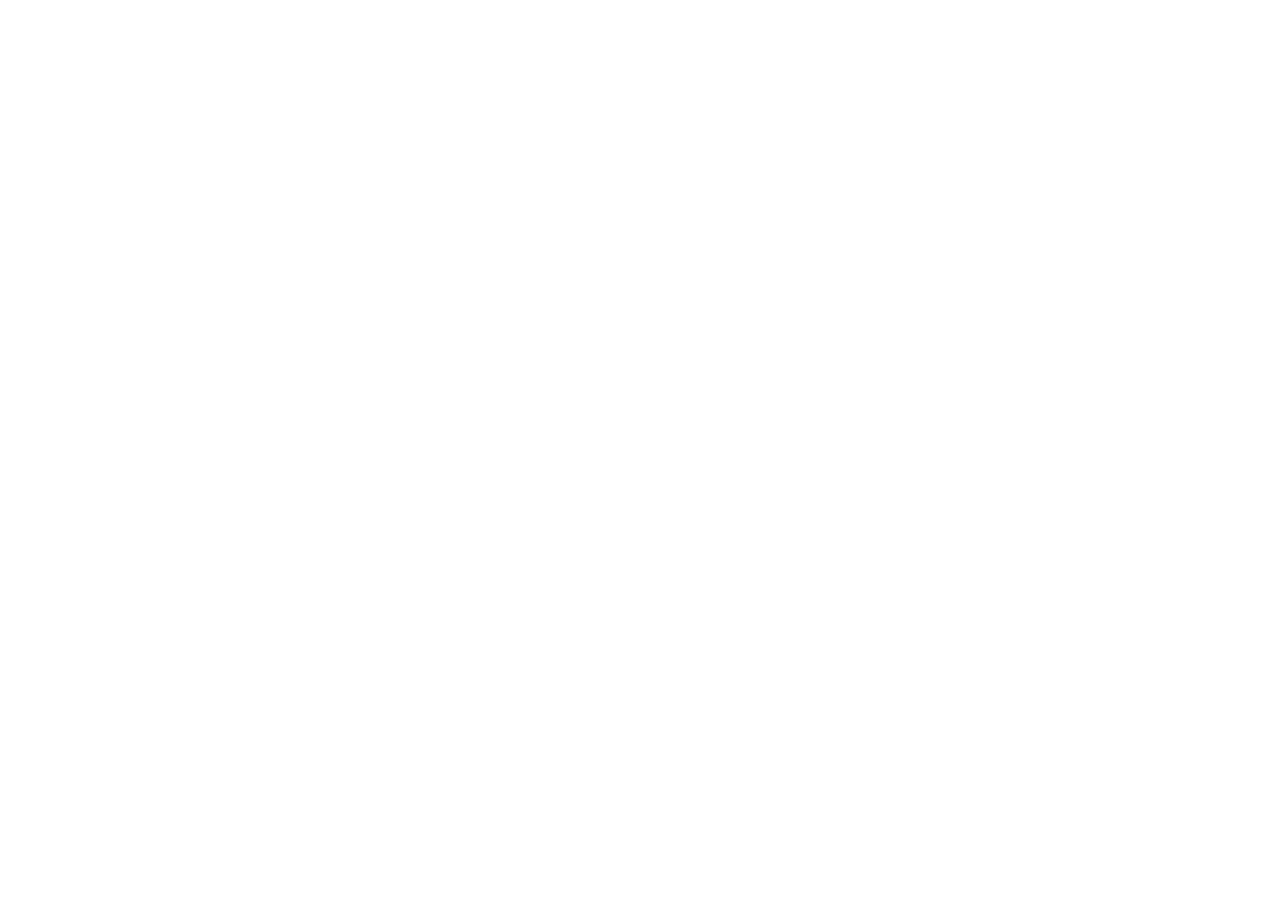
==== exito.html @ 03eba4d4 "parcial sin php" ====
<!DOCTYPE html>
<html lang="es">
<head>
    <meta charset="UTF-8">
    <meta name="viewport" content="width=device-width, initial-scale=1.0">
    <title>Joaco PH - Creador de contenido audiovisual</title>
</head>
<body>
    
</body>
</html>
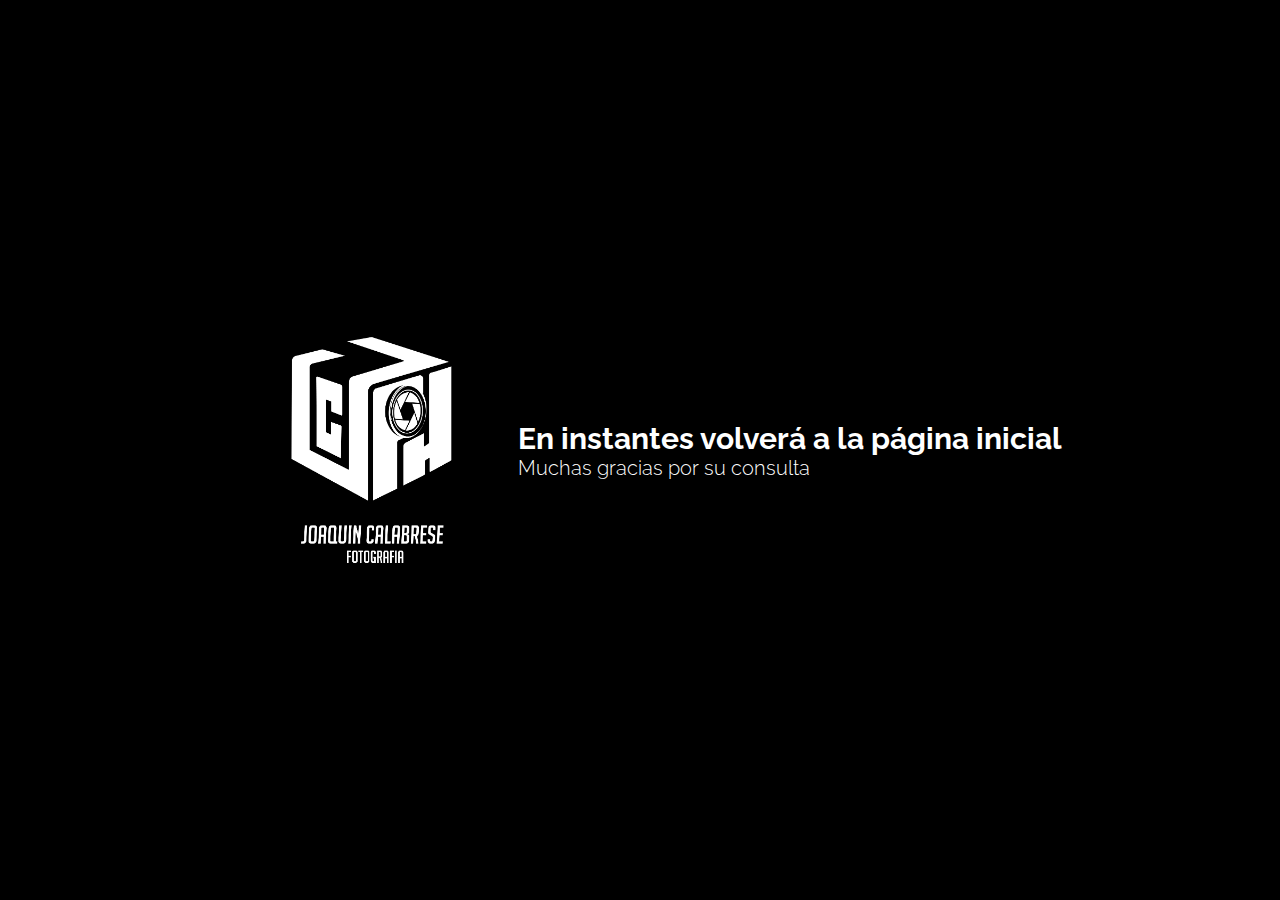
==== commit 62d23285: "final sin php" ====
--- a/exito.html
+++ b/exito.html
@@ -1,11 +1,33 @@
 <!DOCTYPE html>
 <html lang="es">
-<head>
-    <meta charset="UTF-8">
-    <meta name="viewport" content="width=device-width, initial-scale=1.0">
+  <head>
+    <meta charset="UTF-8" />
+    <meta name="viewport" content="width=device-width, initial-scale=1.0" />
+    <meta name="author" content="Nicolas Jofre" />
+    <meta name="copyright" content="Joaquin Calabrese" />
+    <link rel="stylesheet" href="assets/style/main.css" />
+    <link
+      rel="shortcut icon"
+      href="assets/img/500px_Mesa de trabajo 1.webp"
+      type="image/x-icon"
+    />
+    <link rel="preconnect" href="https://fonts.googleapis.com" />
+    <link rel="preconnect" href="https://fonts.gstatic.com" crossorigin />
+    <link
+      href="https://fonts.googleapis.com/css2?family=Hind:wght@300;400;500;600;700&family=Raleway:ital,wght@0,100..900;1,100..900&display=swap"
+      rel="stylesheet"
+    />
     <title>Joaco PH - Creador de contenido audiovisual</title>
-</head>
-<body>
-    
-</body>
-</html>+  </head>
+  <body id="body-exito">
+    <main class="main-exito">
+      <picture class="picture-logo-exito">
+        <img src="assets/img/1080px_tipografia.webp" alt="Logo Joaco ph" />
+      </picture>
+      <div class="text-gracias">
+        <h1>En instantes volverá a la página inicial</h1>
+        <h2>Muchas gracias por su consulta</h2>
+      </div>
+    </main>
+  </body>
+</html>
--- a/assets/style/main.css
+++ b/assets/style/main.css
@@ -0,0 +1,654 @@
+* {
+  padding: 0;
+  margin: 0;
+  box-sizing: border-box;
+}
+html {
+  font-size: 62.5%;
+  scroll-behavior: smooth;
+}
+:root {
+  --font-one: "Raleway", sans-serif;
+  --font-two: "Hind", sans-serif;
+  --color-one: black;
+  --color-secondary: white;
+  --color-terciary:rgb(142, 68, 211);
+}
+ul {
+  list-style: none;
+}
+a {
+  color: inherit;
+  text-decoration: none;
+}
+#body-inicio {
+  background-color: var(--color-one);
+  display: grid;
+  grid-template-areas:
+    "header main main"
+    "header main main"
+    "header main main"
+    "sobremi sobremi sobremi"
+    "sobremi sobremi sobremi"
+    "servicios servicios servicios"
+    "servicios servicios servicios"
+    "servicios servicios servicios"
+    "servicios servicios servicios"
+    "contacto contacto contacto"
+    "contacto contacto contacto"
+    "contacto contacto contacto"
+    "contacto contacto contacto"
+    "footer footer footer";
+
+  grid-template-columns: 0.5fr 1fr 3fr;
+  grid-template-rows: 250px 200px 250px 300px 300px 550px 550px 850px 850px 300px 380px 300px 350px 100px;
+  color: white;
+}
+/* TODO Comienza el nav bar y header */
+.cont-logo img {
+  width: 150px;
+}
+
+header {
+  grid-area: header;
+  padding: 5px;
+  text-align: center;
+  z-index: 1;
+}
+.cont-bar {
+  display: none;
+}
+.nav-link {
+  display: inline-block;
+  padding: 15px;
+  margin: 12px;
+  font-size: 1.7rem;
+  font-family: var(--font-one);
+  font-weight: 300;
+}
+.menu li {
+  padding: 14px;
+}
+.nav-link:hover {
+  color: rgb(231, 182, 201);
+  transition: color 0.8s;
+
+  transition: 1.3s;
+}
+.menu {
+  text-align: center;
+}
+.cont-redes-header {
+  text-align: center;
+  padding: 8px;
+  margin: 50px 0px;
+}
+.fa-instagram{
+  border-radius: 35px;
+}
+.fa-instagram:hover {
+  background: linear-gradient(145deg, #3051f1 10%, #c92bb7 70%) no-repeat;
+  transition: 5s;
+  border-radius: 35px;
+}
+.fa-whatsapp:hover {
+  color: rgb(22, 189, 0);
+  transition: 0.5s;
+}
+.fa-envelope:hover {
+  color: rgb(255, 178, 209);
+  transition: 0.5s;
+}
+.cont-redes-header a > i {
+  font-size: 2.4rem;
+  margin: 7px;
+}
+/* TODO Comienza la parte del main */
+
+main {
+  grid-area: main;
+  display: flex;
+  flex-direction: column;
+  justify-content: center;
+}
+.nombrePrincipal {
+  font-size: 1.9rem;
+  font-family: var(--font-two);
+  font-weight: 300;
+}
+.inicio {
+  padding: 0px 20px;
+  text-align: center;
+  background-image: url(../img/fondo.webp);
+  background-position: center;
+  background-size: cover;
+  background-repeat: no-repeat;
+}
+.inicio p {
+  font-size: 3.4rem;
+  font-family: var(--font-one);
+  font-weight: 700;
+  padding: 0px 5px 5px;
+  -webkit-text-stroke-color: red;
+  -webkit-text-stroke: 10%;
+}
+
+.cont-subprof p {
+  display: inline-block;
+  font-size: 1.5rem;
+  background-color: transparent;
+  padding: 10px 12px;
+  margin: 4px;
+
+  border-radius: 5px;
+  font-family: var(--font-two);
+  text-transform: uppercase;
+  font-weight: 100;
+  border: 1px solid rgb(142, 68, 211);
+  border-radius: 8px;
+}
+/* TODO Seccion sobre mi */
+.sobremi {
+  grid-area: sobremi;
+  display: flex;
+  justify-content: space-around;
+  padding: 10px;
+  gap: 5px;
+}
+.cont-presentacion {
+  padding: 20px;
+  align-self: center;
+}
+.cont-presentacion h2,
+.servicios h2 {
+  font-size: 2.4rem;
+  padding: 7px 0px;
+  font-family: var(--font-two);
+  text-transform: uppercase;
+}
+.joa {
+  font-weight: 900;
+  font-style: italic;
+}
+.cont-presentacion p {
+  font-size: 1.5rem;
+  font-family: var(--font-one);
+  font-weight: 200;
+  padding: 10px 0px;
+}
+.cont-sobremi img {
+  width: 250px;
+  padding: 10px;
+  border-radius: 50px;
+}
+.title_sobremi {
+  font-size: 2.3rem;
+  width: 30%;
+  font-family: var(--font-two);
+  color: transparent;
+  -webkit-text-stroke: 0.5px var(--color-secondary);
+}
+.cont-sobremi {
+  align-self: center;
+}
+/* TODO Seccion nuestros servicios */
+
+.servicios {
+  grid-area: servicios;
+  padding: 30px;
+}
+.cont-servicio {
+  display: flex;
+  justify-content: space-around;
+  gap: 8px;
+  margin: 30px 10px 0px;
+  align-items: center;
+  flex-wrap: wrap;
+}
+
+.btn-leermas {
+  display: inline-block;
+  background-color: rgb(142, 68, 211);
+  padding: 10px;
+  font-size: 1.4rem;
+  font-family: var(--font-one);
+  cursor: pointer;
+  border-radius: 7px;
+  margin: 4px;
+  font-weight: 500;
+}
+
+.btn-leermas:hover{
+  background-color: rgb(76, 5, 122);
+  transition: 1.4s;
+}
+.servicios p {
+  padding: 8px 0px;
+  font-size: 1.7rem;
+  font-family: var(--font-one);
+  font-weight: 100;
+}
+.card-servicio {
+  padding: 20px;
+  background-color: rgba(31, 0, 30, 0.719);
+  width: 280px;
+  border-radius: 4px;
+  min-height: 500px;
+  text-align: center;
+  display: flex;
+  flex-direction: column;
+}
+.card-servicio2 {
+  background-image: url(../img/competencias.webp);
+  background-position: center;
+  background-size: cover;
+}
+.card-servicio4 {
+  background-image: url(../img/sesionesgrupales.webp);
+  background-size: cover;
+  background-position: center;
+}
+.card-servicio5 {
+  background-image: url(../img/clases.webp);
+  background-size: cover;
+  background-position: center;
+}
+.card-servicio7 {
+  background-image: url(../img/solofotos.webp);
+  background-size: cover;
+  background-position: center;
+}
+.card-servicio8 {
+  background-image: url(../img/3.webp);
+  background-size: cover;
+  background-position: center;
+}
+.card-servicio9 {
+  background-image: url(../img/solovideos.webp);
+  background-size: cover;
+  background-position: 100%;
+}
+
+.card-servicio h3 {
+  font-size: 2.3rem;
+  padding: 9px 0px;
+  font-family: var(--font-two);
+}
+.card-servicio h4 {
+  font-size: 1.7rem;
+  font-family: var(--font-two);
+  font-weight: bolder;
+}
+/* TODO formulario de contacto */
+
+.contacto {
+  grid-area: contacto;
+  padding: 30px;
+}
+.contacto h2 {
+  font-size: 2.3rem;
+  font-family: var(--font-two);
+  text-transform: uppercase;
+  padding: 7px 0px;
+}
+fieldset {
+  border: 0px;
+}
+textarea {
+  resize: none;
+  background-color: transparent;
+  color: white;
+  font-family: var(--font-one);
+  padding: 8px;
+  border: 1px solid rgb(170, 113, 223);
+  border-radius: 4px;
+  font-size: 1.6rem;
+}
+.enviar-msj {
+  padding: 8px 4px;
+  background-color: transparent;
+  color: white;
+  border: unset;
+  font-size: 1.7rem;
+  font-family: var(--font-two);
+  cursor: pointer;
+  font-style: italic;
+  font-weight: 300;
+}
+.enviar-msj i {
+  font-size: 1.8rem;
+  padding: 8px;
+}
+.card-servicio1 {
+  background-image: url(../img/foto0.2.webp);
+  background-position: 35%;
+  background-size: cover;
+  background-repeat: no-repeat;
+}
+.card-servicio3 {
+  background-image: url(../img/foto1.webp);
+  background-position: center;
+  background-size: cover;
+}
+.card-servicio6 {
+  background-image: url(../img/5.webp);
+  background-position: 10%;
+  background-size: cover;
+}
+.card-servicio10 {
+  background-image: url(../img/4.webp);
+  background-position: center;
+  background-size: cover;
+}
+.cont-texto {
+  font-size: 1.5rem;
+  font-family: var(--font-one);
+}
+.card-servicio:hover {
+  transform: translate(0, 8px);
+  transition: 1.4s;
+}
+.logo-contacto img {
+  width: 350px;
+}
+.cont-button {
+  display: flex;
+  justify-content: end;
+}
+.enviar-msj:hover {
+  color: var(--color-terciary);
+  transition: 0.5s;
+}
+input {
+  width: 100%;
+  background-color: transparent;
+  border: unset;
+  border-bottom: 1px solid rgb(170, 113, 223);
+  padding: 8px 2px;
+  color: white;
+  font-size: 1.7rem;
+  
+}
+input:focus, textarea:focus{
+  border: 1px solid var(--color-terciary);
+  outline: none;
+  transition: 0.8s;
+}
+fieldset label {
+  display: block;
+  margin: 5px 0px;
+}
+iframe {
+  margin: 10px;
+  width: 400px;
+  border: 1px solid rgb(255, 255, 255);
+  border-radius: 10px;
+}
+.cont-gral-contacto {
+  display: flex;
+  flex-direction: column;
+  justify-content: center;
+  align-items: center;
+  flex-wrap: wrap;
+  gap: 5px;
+}
+.cont-form {
+  padding: 10px;
+  display: flex;
+  align-items: center;
+  
+
+}
+.cont-gral-contacto h4 {
+  font-size: 3rem;
+  font-family: var(--font-one);
+  padding: 10px;
+}
+.cont-gral-contacto p {
+  font-size: 2.2rem;
+  font-family: var(--font-two);
+  font-weight: 200;
+  padding: 5px;
+  margin: 0px 5px 5px;
+}
+.cont-redes-contact {
+  text-align: center;
+  padding: 15px;
+  margin: 5px;
+}
+.form-contact {
+  padding: 15px 65px;
+  margin: 35px;
+  border-radius: 10px;
+ 
+  width: 100%;
+}
+.form-contact fieldset > label {
+  font-size: 1.9rem;
+  font-family: var(--font-one);
+  padding: 4px 0px;
+}
+.redes-interno a > i {
+  font-size: 2.8rem;
+  padding: 5px;
+  margin: 8px;
+}
+.redes-interno {
+  padding: 10px;
+}
+::-webkit-scrollbar {
+  width: 4px;
+}
+::-webkit-scrollbar-track {
+  background-color: rgb(41, 41, 41);
+}
+::-webkit-scrollbar-thumb {
+  background: rgb(194, 194, 194);
+  border-radius: 5px;
+}
+#iframe-ig::-webkit-scrollbar {
+  display: none !important;
+}
+/* TODO Comienza el footer */
+
+footer {
+  grid-area: footer;
+  padding: 35px;
+  margin: 10px;
+  text-align: center;
+  font-size: 1.6rem;
+  font-family: var(--font-two);
+  font-weight: 300;
+}
+footer p > a {
+  color: rgb(192, 139, 242);
+  font-weight: bold;
+}
+footer p > a:hover {
+  color: var(--color-terciary);
+  transition: color 0.8s;
+}
+
+/* TODO Pagina de exito */
+
+#body-exito{
+  background-color: black;
+
+}
+.picture-logo-exito img{
+  width: 300px;
+}
+#body-exito{
+
+  color: white;
+  display: flex;
+  justify-content: center;
+ 
+}
+.text-gracias h1 , .text-gracias h2{
+  font-family: var(--font-one);
+}
+
+.text-gracias h1{
+font-size: 3rem;
+}
+.main-exito{
+min-height: 100vh;
+display: flex;
+justify-content: space-around;
+align-items: center;
+flex-direction: row;
+
+}
+.text-gracias h2{
+font-size: 2rem;
+font-weight: 300;
+}
+
+/* TODO COMIENZA LA PARTE DE MEDIAQUERY  */
+@media only screen and (max-width: 800px) {
+  #body-inicio {
+    display: unset;
+    /* grid-template-areas:
+      "header header main main"
+      "header header main main"
+      "header header main main"
+      "sobremi sobremi sobremi sobremi"
+    
+      "servicios servicios servicios servicios"
+      "footer footer footer footer";
+
+    grid-template-columns: 1fr 1fr 2fr 2fr;
+    grid-template-rows: 100px 200px 350px 200px 250px 200px; */
+  }
+  .cont-logo img {
+    width: 90px;
+  }
+  main {
+    min-height: 100vh;
+  }
+  
+  header {
+    position: fixed;
+    background-color: black;
+    width: 100%;
+    display: flex;
+    justify-content: space-between;
+    transition: 1.4s;
+  }
+  nav {
+    display: none;
+  }
+  .menu li {
+    padding: 14px;
+  }
+  .cont-bar {
+    display: block;
+    align-self: center;
+    cursor: pointer;
+  }
+  .cont-bar i {
+    font-size: 2.8rem;
+    padding: 8px 18px;
+  }
+  .nav-link {
+    padding: 3px;
+    gap: 0px;
+  }
+  .cont-presentacion {
+    padding: 20px;
+    align-self: baseline;
+  }
+  .nombrePrincipal {
+    font-size: 1.8rem;
+  }
+  .inicio p {
+    font-size: 2.8rem;
+  }
+  .cont-subprof p {
+    font-size: 1.3rem;
+  }
+  .sobremi {
+    flex-wrap: wrap;
+  }
+  iframe{
+    width: 270px;
+    
+
+  }
+  .cont-redes-header {
+    display: none;
+  }
+.cont-gral-contacto h4{
+font-size: 2.3rem;
+}
+.cont-gral-contacto p{
+  font-size: 1.9rem;
+  font-weight: 200;
+}
+.form-contact {
+  padding: 0px;
+}
+.btn-togler-event {
+  display: flex;
+  flex-direction: column;
+  position: absolute;
+  top: 100px;
+  width: 100%;
+  right: 0;
+  padding: 8px 14px;
+  background-color: rgb(0, 0, 0);
+  transition: all 1s;
+}
+.logo-contacto img {
+  width: 250px;
+}
+footer{
+  font-size: 1.6rem;
+  padding: 10px;
+}
+textarea{
+  font-size: 1.3rem;
+}
+.main-exito{
+  flex-wrap: wrap;
+  flex-direction: column;
+  justify-content: center;
+  text-align: center;
+}
+.text-gracias h1{
+  font-size: 2.3rem;
+}
+.text-gracias h2{
+  font-size: 1.8rem;
+  padding:5px;
+}
+}
+ 
+ 
+
+  
+
+@media only screen and (min-width: 900px) and (max-width: 1499px) {
+  #body-inicio {
+    grid-template-rows: 200px 200px 250px 400px 250px 350px 420px 500px 0px 450px 150px 500px 500px 120px;
+  }
+
+  .card-servicio {
+    width: 245px;
+  }
+  .cont-redes-header {
+    margin: 4px;
+  }
+  .nav-link{
+    margin: 7px;
+  }
+}
+@media only screen and (min-width: 1500px) {
+  #body-inicio {
+    grid-template-rows: 200px 300px 250px 400px 250px 350px 420px 500px 0px 450px 150px 500px 350px 100px;
+  }
+  header {
+    margin-top: 25px;
+  }
+}
